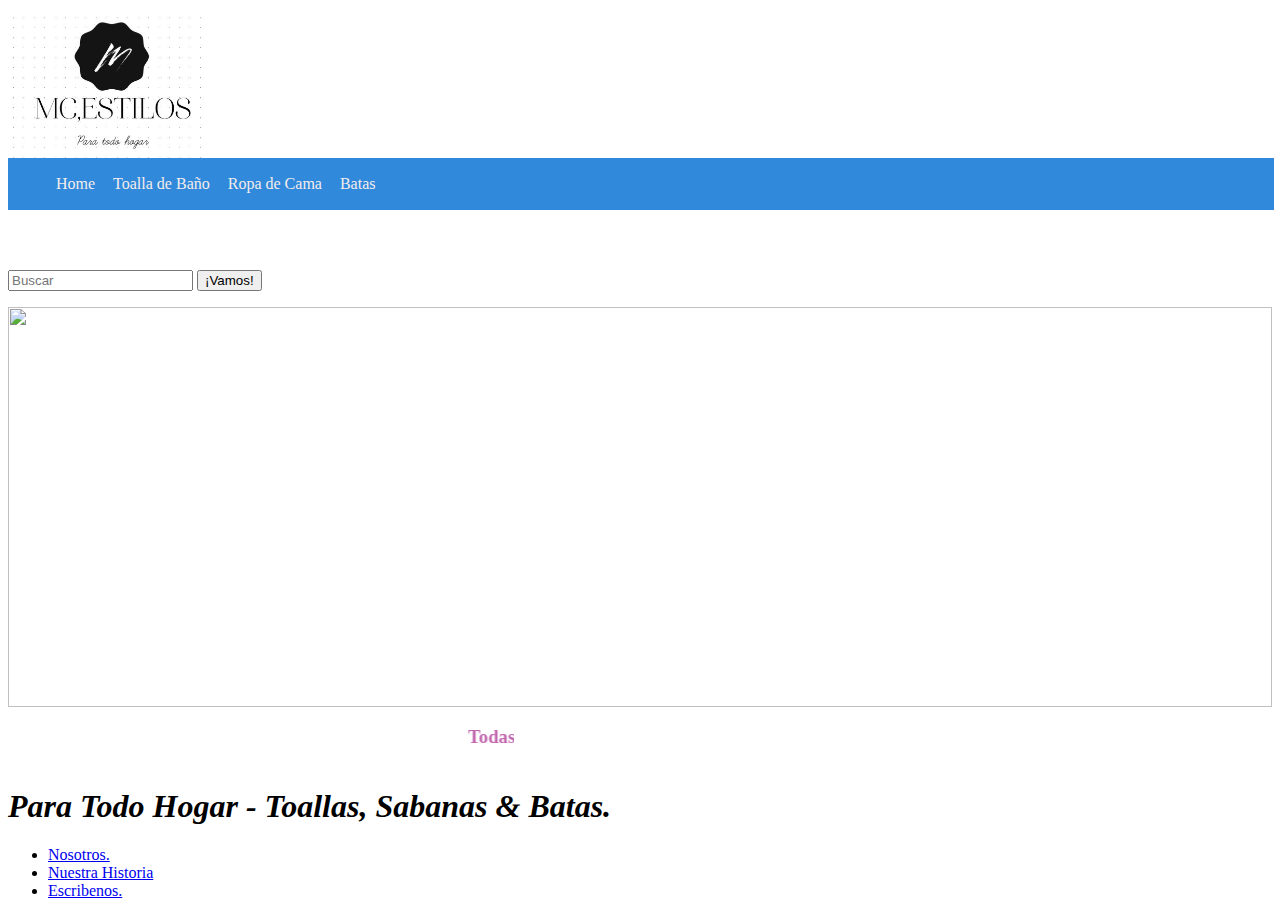
==== Index2.html @ 57ca1a91 "Cambios en Banner y Pie de Pagina" ====
<DOCTYPE html>
    <head><meta charset="utf-8">
        <title>Mc.Estilos</title>
</head>
<body>
    <style type="text/css">
        #BarraHTML {
        background-color: rgb(49, 137, 219);
            padding: 1px;
            position: right;
            width: 100%;
        z-index: 10000;
        }
        #BarraHTML ul{
           list-style-type: none;
            
           
        }
        #BarraHTML li{
           display: inline;
           text-align: center;
           color: rgb(250, 246, 246);
           margin: 0 0 0 0;
        }
        #BarraHTML li a {
           padding: 2px 7px 2px 7px;
           text-decoration: none;
           color: rgb(243, 237, 237); 
        }
        #BarraHTML li a:hover{
           background-color: #051041;
           color: #ffffff;
        }
        #texto{
        padding: 60px 0 0 0;
        }
           </style>
        </head>
        
        <body>
            <img src="Mcestilos Logo.JPG" width="200" height="150">
        
        <div id="BarraHTML">
        <ul>
        <li><a href="#">Home</a></li>
        <li><a href="#">Toalla de Baño</a></li>
        <li><a href="#">Ropa de Cama</a></li>
        <li><a href="#">Batas</a></li>
        </ul>
        </div>
        <div id="texto">
        </div>
<nav>   
    <form>
<input type="search" name="q" placeholder="Buscar">
<input type="submit" value="¡Vamos!">
</form>
<div>
<img src="https://www.fatelares.com.co/wp-content/uploads/2021/09/BANNER-REGALOS-2.jpg" width="100%" height="400">
</div>
<header>
    <marquee
      width="40%" scrolldelay="150" scrollamount="10" direction="left" loop="infinite">
      <h3 class="the-red-one" class ="nav-list-item">Todas Las Novedades en Toallas Clic <a class ="nav-link" href="Novedades">Aqui</a>                              
      <style>
       .the-red-one {
          color: rgb(194, 103, 174);
        }
      </style>
    </marquee>
      
  </header>
<h1><strong><em>Para Todo Hogar</strong> - Toallas, Sabanas & Batas.</em></h1>

<ul>
<li><a href="#">Nosotros.</a></li>
<li><a href="#">Nuestra Historia</a></li>
<li><a href="#">Escribenos.</a></li> 
</ul>
</nav>

</body>
<tbody>
  <div class="line-gutter-backdrop"></div>
</tbody>
</body>
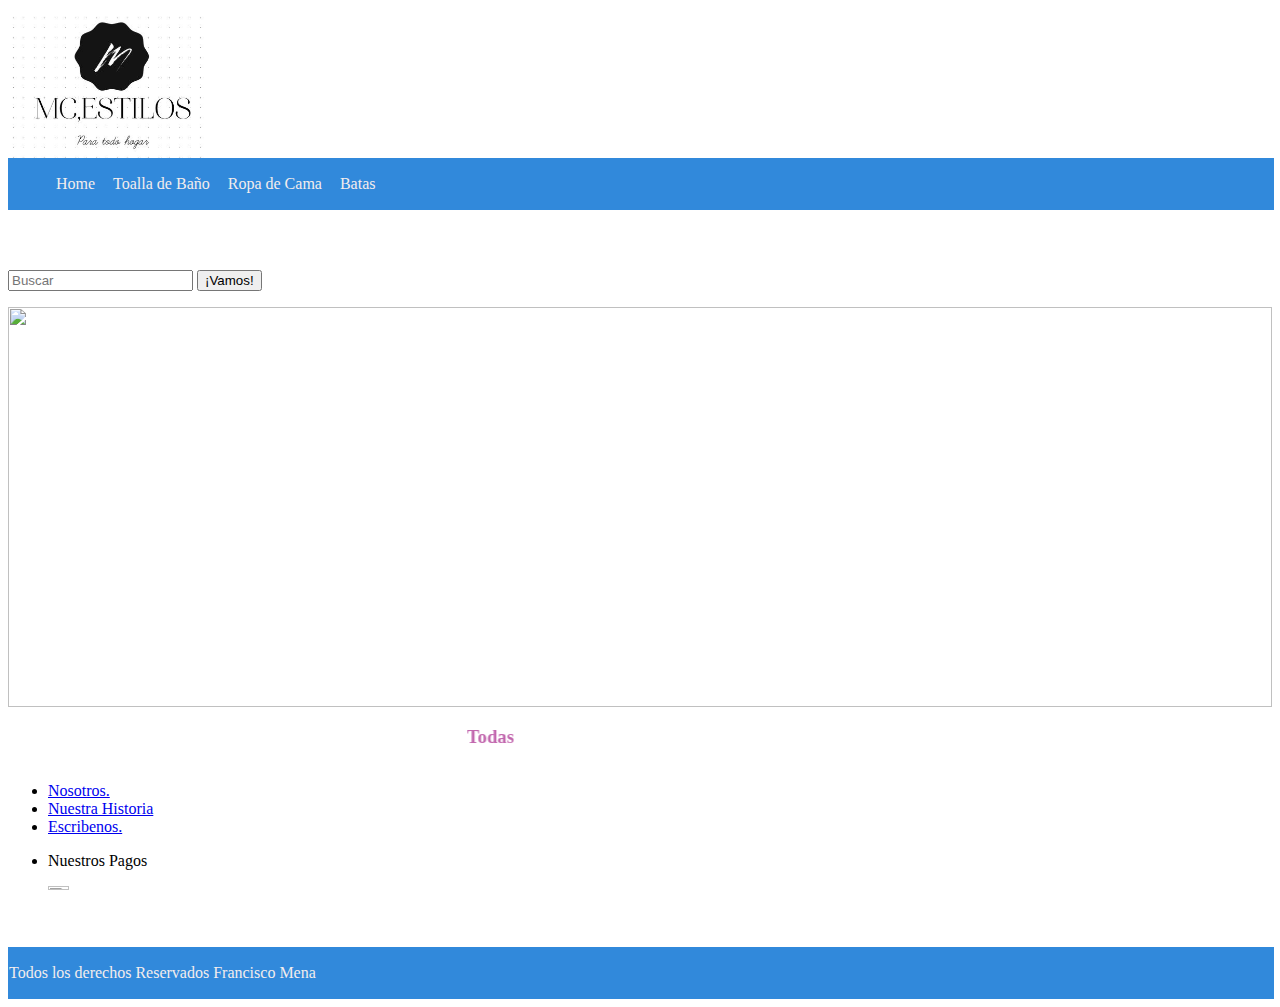
==== commit 43d11edd: "update icon, barra y logo" ====
--- a/Index2.html
+++ b/Index2.html
@@ -1,6 +1,7 @@
 <DOCTYPE html>
     <head><meta charset="utf-8">
-        <title>Mc.Estilos</title>
+      <title>Mc.Estilos</title>
+      <link rel="shortcut icon" href="My-Web-Page/favicon.png">       
 </head>
 <body>
     <style type="text/css">
@@ -38,7 +39,7 @@
         </head>
         
         <body>
-            <img src="Mcestilos Logo.JPG" width="200" height="150">
+            <img src="Logo.JPG" width="200" height="150">
         
         <div id="BarraHTML">
         <ul>
@@ -70,15 +71,30 @@
     </marquee>
       
   </header>
-<h1><strong><em>Para Todo Hogar</strong> - Toallas, Sabanas & Batas.</em></h1>
-
 <ul>
 <li><a href="#">Nosotros.</a></li>
 <li><a href="#">Nuestra Historia</a></li>
-<li><a href="#">Escribenos.</a></li> 
+<li><a href="#">Escribenos.</a></li>
+<li><p>Nuestros Pagos</p></li> 
+<img src="https://jackymilan.com/wp-content/uploads/2020/10/MetodosPago.fw_.png" width="13%" height="5%">
 </ul>
 </nav>
-
+<body>
+  <style type="text/css">
+    #barrahtmlpie {
+      background-color: rgb(49, 137, 219);
+      padding: 1px;
+            position: bottom;
+            width: 100%;
+        z-index: 20000;
+    }
+    #barrahtmlpie p{
+      color: rgb(243, 237, 237); 
+    }
+  </style>  
+</body>
+<div id="barrahtmlpie">
+  <p>Todos los derechos Reservados Francisco Mena</p>
 </body>
 <tbody>
   <div class="line-gutter-backdrop"></div>
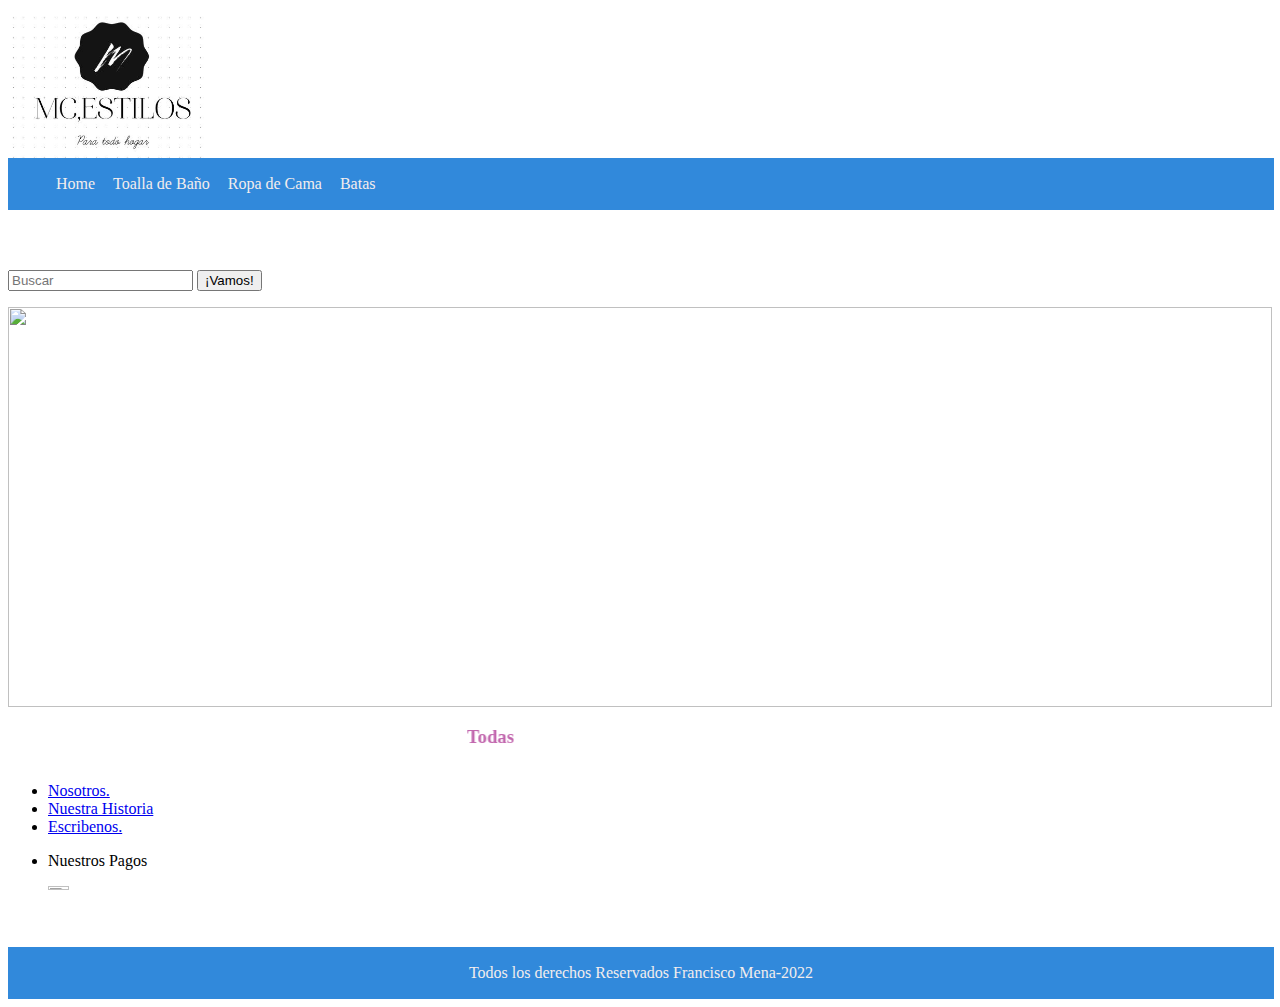
==== commit a5edd9ae: "Iconos" ====
--- a/Index2.html
+++ b/Index2.html
@@ -1,7 +1,7 @@
 <DOCTYPE html>
     <head><meta charset="utf-8">
       <title>Mc.Estilos</title>
-      <link rel="shortcut icon" href="My-Web-Page/favicon.png">       
+      <link rel="icon" href="favicon-16x16.png">       
 </head>
 <body>
     <style type="text/css">
@@ -35,6 +35,11 @@
         #texto{
         padding: 60px 0 0 0;
         }
+        #BarraHTML input:{
+          display: inline;
+           text-align: right;
+           margin: 0 0 0 0;
+        }
            </style>
         </head>
         
@@ -51,7 +56,7 @@
         </div>
         <div id="texto">
         </div>
-<nav>   
+<nav> 
     <form>
 <input type="search" name="q" placeholder="Buscar">
 <input type="submit" value="¡Vamos!">
@@ -89,12 +94,15 @@
         z-index: 20000;
     }
     #barrahtmlpie p{
-      color: rgb(243, 237, 237); 
+      color: rgb(243, 237, 237);
+      text-align: center;
+      position: right;
+      z-index: 10000; 
     }
   </style>  
 </body>
 <div id="barrahtmlpie">
-  <p>Todos los derechos Reservados Francisco Mena</p>
+  <p>Todos los derechos Reservados Francisco Mena-2022</p>
 </body>
 <tbody>
   <div class="line-gutter-backdrop"></div>
